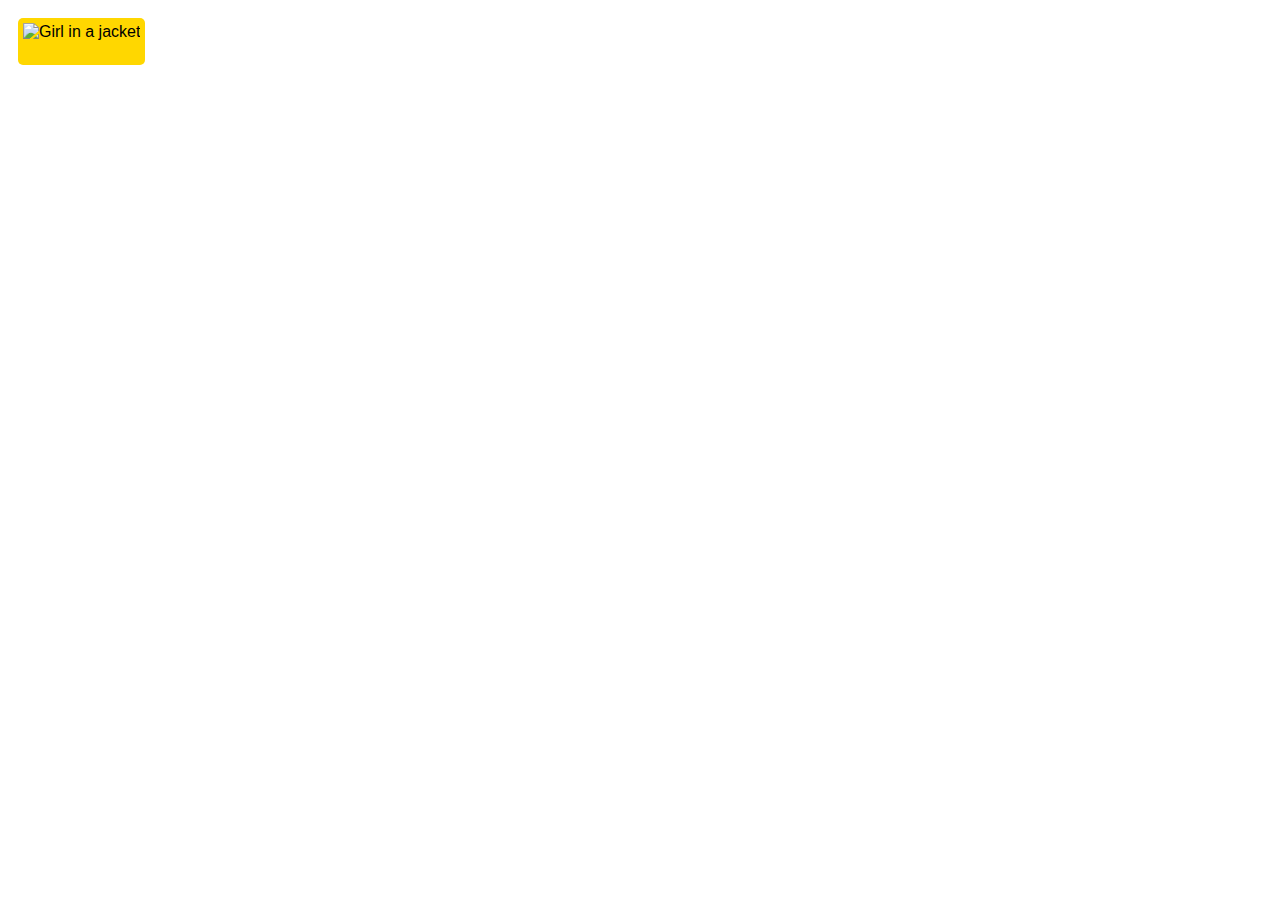
==== src/main/resources/templates/headline.html @ 69a5514a "contentstack news-web-app" ====
<!DOCTYPE HTML>
<html xmlns:th="http://www.thymeleaf.org">
<head>
    <title>Contentstack: News</title>
    <meta http-equiv="Content-Type" content="text/html; charset=UTF-8"/>

    <style>
    h1 {
      font-family: sans-serif;
      font-size: 64px;
      color: #CCC;
      padding: 5px;
      margin: 5px;
    }
    ul {
      padding: 0;
      margin: 10px;
    }
    li {
      font-family: sans-serif;
      background-color:gold;
      float: left;
      clear: both;
      padding: 5px;
      list-style-type: none;
      margin: 10px;
      border-radius: 5px;
    }

    </style>
</head>
<body>
<!--<p th:text="'Hello, ' + ${headlineDTO} + '!'"/>-->

<tr th:each="news: ${headlineDTO}">
    <li>
        <img src="https://images.saasworthy.com/contentstack_2201_logo_1548413367_q48os.jpg" alt="Girl in a jacket" width="100" height="100"/>
        <h3 th:text="${news.title}" />
        <p th:text="${news.description}" />
    </li>
</tr>



<!--<div>-->
<!--    <ul>-->
<!--        <li>-->
<!--            <img src="http://lorempixum.com/100/100/nature/1" />-->
<!--            <h3>Headline</h3>-->
<!--            <p>Lorem ipsum dolor sit amet...</p>-->
<!--        </li>-->

<!--        <li>-->
<!--            <img src="http://lorempixum.com/100/100/nature/2" />-->
<!--            <h3>Headline</h3>-->
<!--            <p>Lorem ipsum dolor sit amet...</p>-->
<!--        </li>-->

<!--        <li>-->
<!--            <img src="http://lorempixum.com/100/100/nature/3" />-->
<!--            <h3>Headline</h3>-->
<!--            <p>Lorem ipsum dolor sit amet...</p>-->
<!--        </li>-->

<!--        <li>-->
<!--            <img src="http://lorempixum.com/100/100/nature/4" />-->
<!--            <h3>Headline</h3>-->
<!--            <p>Lorem ipsum dolor sit amet...</p>-->
<!--        </li>-->
<!--    </ul>-->
<!--</div>-->

</body>
</html>
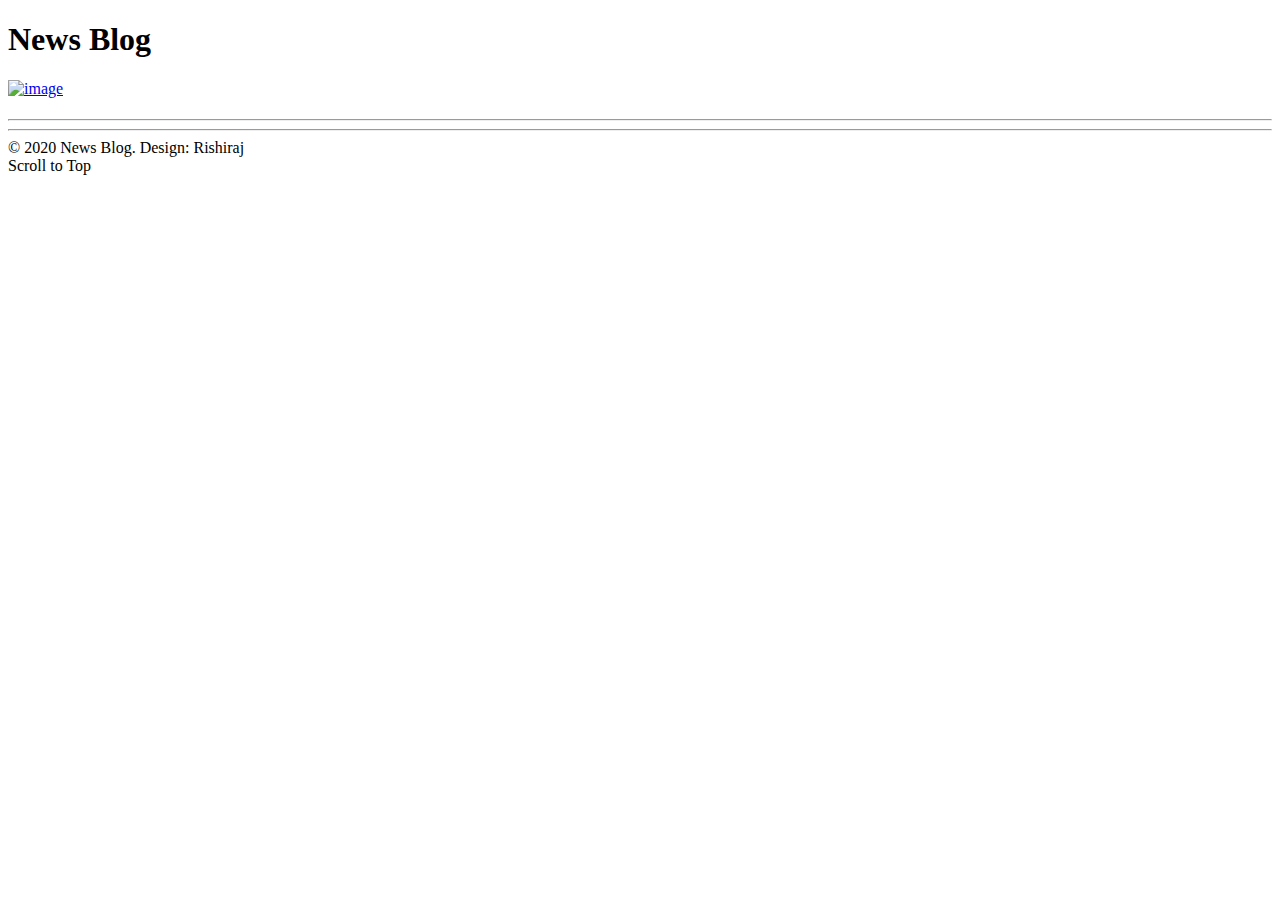
==== commit e37163d0: "Created new HTML page UI" ====
--- a/src/main/resources/templates/headline.html
+++ b/src/main/resources/templates/headline.html
@@ -1,74 +1,76 @@
-<!DOCTYPE HTML>
-<html xmlns:th="http://www.thymeleaf.org">
+<!DOCTYPE html>
+<html lang="en" xmlns:th="http://www.thymeleaf.org">
 <head>
-    <title>Contentstack: News</title>
-    <meta http-equiv="Content-Type" content="text/html; charset=UTF-8"/>
-
-    <style>
-    h1 {
-      font-family: sans-serif;
-      font-size: 64px;
-      color: #CCC;
-      padding: 5px;
-      margin: 5px;
-    }
-    ul {
-      padding: 0;
-      margin: 10px;
-    }
-    li {
-      font-family: sans-serif;
-      background-color:gold;
-      float: left;
-      clear: both;
-      padding: 5px;
-      list-style-type: none;
-      margin: 10px;
-      border-radius: 5px;
-    }
-
-    </style>
+    <title>News Blog - Stylish Blog Template</title>
+    <meta http-equiv="X-UA-Compatible" content="IE=edge">
+    <meta http-equiv="Content-Type" content="text/html; charset=UTF-8">
+    <meta name="viewport" content="width=device-width, initial-scale=1, shrink-to-fit=no">
+    <meta name="keywords" content="News Blog">
+    <meta name="description" content="News Blog">
+    <link rel="shortcut icon" href="./images/favicon.png" type="image/x-icon" />
+    <link href="https://fonts.googleapis.com/css?family=Poppins:300,400,500,600,700" rel="stylesheet">
+    <link href="css/bootstrap.css" rel="stylesheet">
+    <link href="css/style.css" rel="stylesheet">
+    <link href="css/responsive.css" rel="stylesheet">
 </head>
 <body>
-<!--<p th:text="'Hello, ' + ${headlineDTO} + '!'"/>-->
 
-<tr th:each="news: ${headlineDTO}">
-    <li>
-        <img src="https://images.saasworthy.com/contentstack_2201_logo_1548413367_q48os.jpg" alt="Girl in a jacket" width="100" height="100"/>
-        <h3 th:text="${news.title}" />
-        <p th:text="${news.description}" />
-    </li>
-</tr>
+    <div id="wrapper">
+        <div class="page-title">
+            <div class="container">
+                <div class="row">
+                    <div class="col-lg-12 col-md-12 col-sm-12 col-xs-12">
+                        <h1>News Blog</h1>
+                    </div>
+                </div>
+            </div>
+        </div>
+        <section class="section">
+            <div class="container">
+                <div class="row">
+                    <div class="col-lg-12 col-md-12 col-sm-12 col-xs-12">
+                        <div class="page-wrapper">
+                            <div class="blog-list clearfix" th:each="news:${headlineDTO}">
+                                <div class="blog-box row">
+                                    <div class="col-md-4">
+                                        <div class="post-media">
+                                            <a href="#" title="">
+                                                <img src="./images/one.jpg" alt="image" class="post-image img-fluid">
+                                                <!-- <img src="${news.image}" alt="image" class="img-fluid"> -->
+                                                <div class="hovereffect"></div>
+                                            </a>
+                                        </div>
+                                    </div>
 
+                                    <div class="blog-meta big-meta col-md-8">
+                                        <h4 th:text="${news.title}"></h4>
+                                        <div class="content" th:utext="${news.description}"></div>
+                                    </div>
+                                </div>
+                                <hr class="invisible">
+                            </div><!-- end blog-list -->
+                        </div><!-- end page-wrapper -->
 
+                        <hr class="invisible">
+                    </div><!-- end col -->
+                </div><!-- end row -->
+            </div><!-- end container -->
+        </section>
+        <footer class="footer">
+            <div class="container">
+                <div class="row">
+                    <div class="col-md-12 text-center">
+                        <div class="copyright">&copy; 2020 News Blog. Design: Rishiraj</div>
+                    </div>
+                </div>
+            </div><!-- end container -->
+        </footer><!-- end footer -->
+        <div class="dmtop">Scroll to Top</div>
+    </div><!-- end wrapper -->
 
-<!--<div>-->
-<!--    <ul>-->
-<!--        <li>-->
-<!--            <img src="http://lorempixum.com/100/100/nature/1" />-->
-<!--            <h3>Headline</h3>-->
-<!--            <p>Lorem ipsum dolor sit amet...</p>-->
-<!--        </li>-->
-
-<!--        <li>-->
-<!--            <img src="http://lorempixum.com/100/100/nature/2" />-->
-<!--            <h3>Headline</h3>-->
-<!--            <p>Lorem ipsum dolor sit amet...</p>-->
-<!--        </li>-->
-
-<!--        <li>-->
-<!--            <img src="http://lorempixum.com/100/100/nature/3" />-->
-<!--            <h3>Headline</h3>-->
-<!--            <p>Lorem ipsum dolor sit amet...</p>-->
-<!--        </li>-->
-
-<!--        <li>-->
-<!--            <img src="http://lorempixum.com/100/100/nature/4" />-->
-<!--            <h3>Headline</h3>-->
-<!--            <p>Lorem ipsum dolor sit amet...</p>-->
-<!--        </li>-->
-<!--    </ul>-->
-<!--</div>-->
+    <!-- Core JavaScript -->
+    <script src="js/jquery.min.js"></script>
+    <script src="js/script.js"></script>
 
 </body>
-</html>
+</html>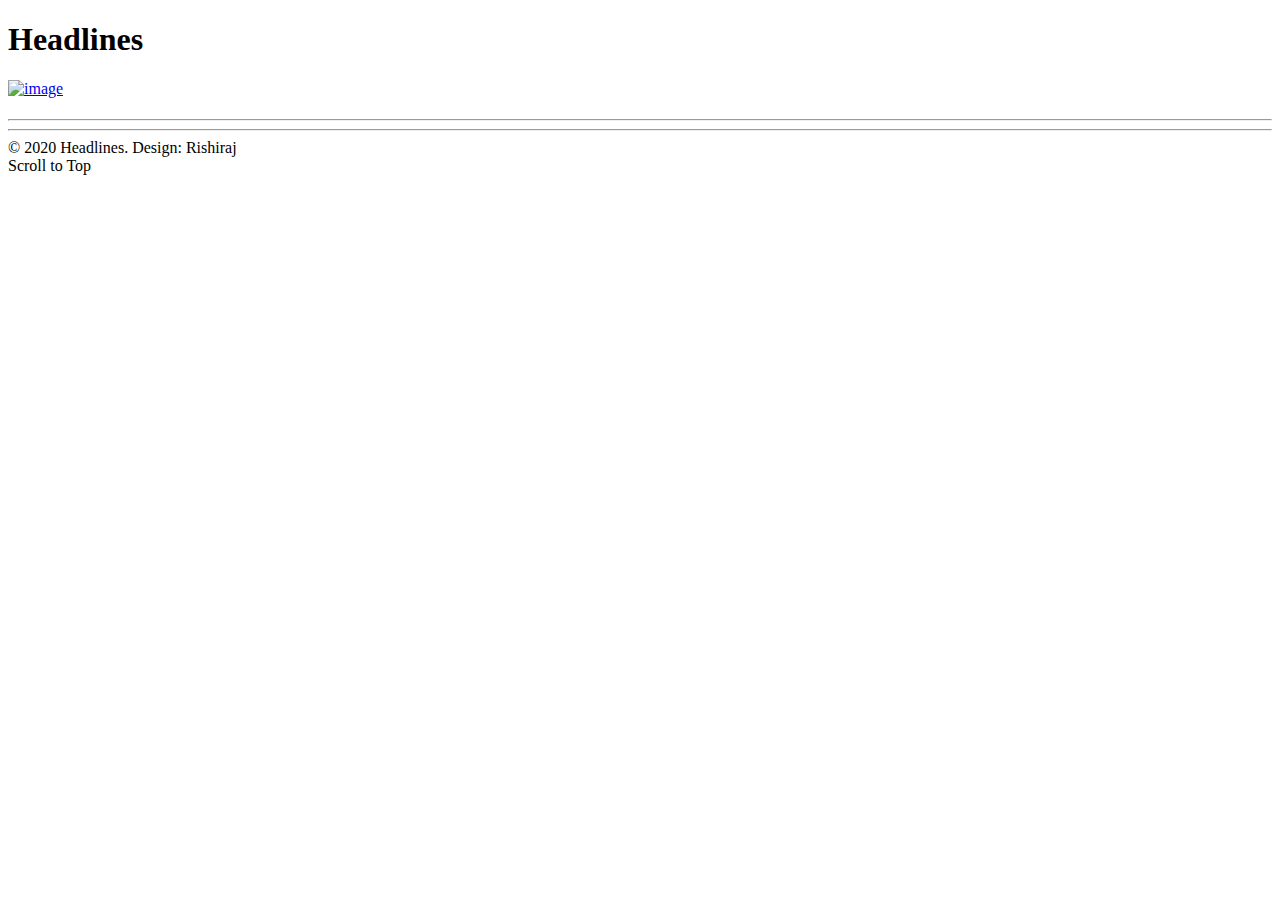
==== commit 72373b24: "Updated css" ====
--- a/src/main/resources/templates/headline.html
+++ b/src/main/resources/templates/headline.html
@@ -8,7 +8,7 @@
     <meta name="keywords" content="News Blog">
     <meta name="description" content="News Blog">
     <link rel="shortcut icon" href="./images/favicon.png" type="image/x-icon" />
-    <link href="https://fonts.googleapis.com/css?family=Poppins:300,400,500,600,700" rel="stylesheet">
+    <link href="https://fonts.googleapis.com/css2?family=Nunito:wght@400;700;800&display=swap" rel="stylesheet">
     <link href="css/bootstrap.css" rel="stylesheet">
     <link href="css/style.css" rel="stylesheet">
     <link href="css/responsive.css" rel="stylesheet">
@@ -20,7 +20,7 @@
             <div class="container">
                 <div class="row">
                     <div class="col-lg-12 col-md-12 col-sm-12 col-xs-12">
-                        <h1>News Blog</h1>
+                        <h1>Headlines</h1>
                     </div>
                 </div>
             </div>
@@ -35,7 +35,7 @@
                                     <div class="col-md-4">
                                         <div class="post-media">
                                             <a href="#" title="">
-                                                <img src="./images/one.jpg" alt="image" class="post-image img-fluid">
+                                                <img th:src="${news.image}" alt="image" class="post-image img-fluid">
                                                 <!-- <img src="${news.image}" alt="image" class="img-fluid"> -->
                                                 <div class="hovereffect"></div>
                                             </a>
@@ -43,7 +43,7 @@
                                     </div>
 
                                     <div class="blog-meta big-meta col-md-8">
-                                        <h4 th:text="${news.title}"></h4>
+                                        <h4 th:utext="${news.title}"></h4>
                                         <div class="content" th:utext="${news.description}"></div>
                                     </div>
                                 </div>
@@ -60,7 +60,7 @@
             <div class="container">
                 <div class="row">
                     <div class="col-md-12 text-center">
-                        <div class="copyright">&copy; 2020 News Blog. Design: Rishiraj</div>
+                        <div class="copyright">&copy; 2020 Headlines. Design: Rishiraj</div>
                     </div>
                 </div>
             </div><!-- end container -->
